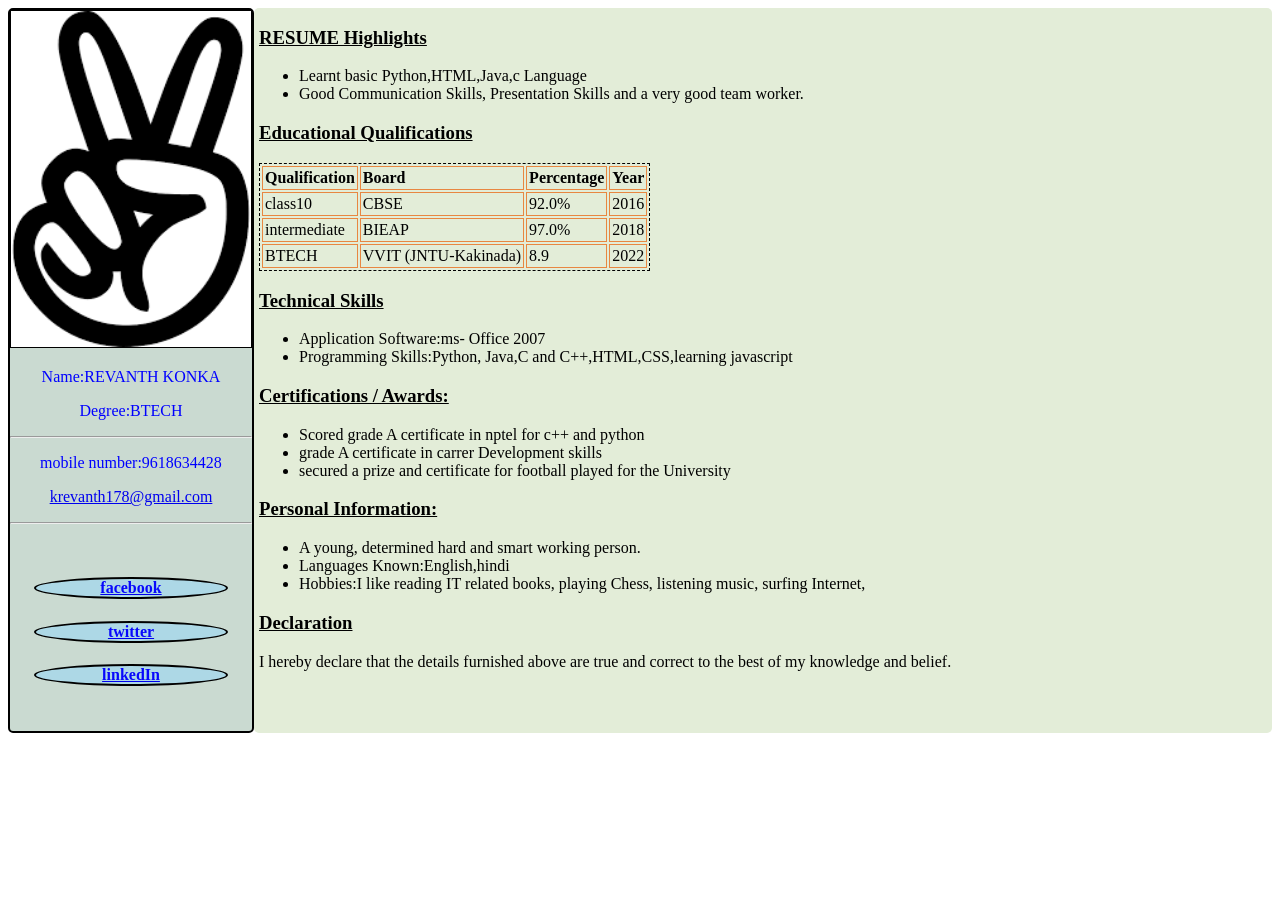
==== index.html @ 96109ff3 "changed to index" ====
<!DOCTYPE html>
<html>
 <head>
<link type="text/css" rel="stylesheet" href="resume.css"/> 
<title></title> 
<meta name="viewport" content="width=device-width,initial-scale=1.0">
</head>
<body>
    <div class="wrapper">
        <div class="personal-info">
            <img src="images.png" alt="images.png">
            <p style="color:blue;font-size: initial;">Name:REVANTH KONKA</p>
            <p style=color:blue>Degree:BTECH</p><hr>
            <p style=color:blue>mobile number:9618634428</p>
            <a href="mailto:krevanth178@gmail.com" target="_blank"><p id="email">krevanth178@gmail.com</p></a><hr>
            <div class="links">
                <a href="https://www.facebook.com/ "><h4 style="color:rgb(8, 8, 252)">facebook</h4></a>
                <a href="https://twitter.com/"><h4 style="color:rgb(8, 8, 252)">twitter</h4></a>
                <a href="https://www.linkedin.com/"><h4 style="color:rgb(8, 8, 252)">linkedIn</h4></a>
            </div>
            
        </div>  
        <div class="right">
            <h3>RESUME Highlights</h3>
            <p>
            <ul>
                <li>Learnt basic Python,HTML,Java,c Language</li>
                <li>Good Communication Skills, Presentation Skills and a very good team worker.</li></ul>
            </p>
            <h3>Educational Qualifications</h3>
            <table>
                <tr id="heading">
                    <td>Qualification</td>
                    <td>Board</td>
                    
                    <td>Percentage</td>
                    <td>Year</td>
                </tr>
                <tr>
                    <td>class10</td>
                    <td>CBSE</td>
                    <td>92.0%</td>
                    <td>2016</td>
                </tr>
                <tr>
                    <td>intermediate</td>
                    <td>BIEAP</td>
                    <td>97.0%</td>
                    <td>2018</td>
                </tr>
                <tr>
                    <td>BTECH</td>
                    <td>VVIT (JNTU-Kakinada)</td>
                    <td>8.9</td>
                    <td>2022</td>
                </tr>
            </table>
            <h3>Technical Skills</h3>
            <p>
            <ul>
                <li>
                <span>Application Software:</span>ms- Office 2007</li>
                <li>
                <span>Programming Skills:</span>Python, Java,C and C++,HTML,CSS,learning javascript</li></ul>
            </p>
            <h3>Certifications / Awards:</h3>
            <p>
            <ul>
                <li>Scored grade A certificate in nptel for c++ and python</li>
                <li>grade A certificate in carrer Development skills</li>
                <li>secured a prize and certificate for football played for the University</li></ul>
            </p>
            <h3>Personal Information:</h3>
            <p>
            <ul>
                <li>
                A young, determined hard and smart working person.
                <li>
                <span>Languages Known:</span>English,hindi</li>
                <li>
                <span>Hobbies:</span>I like reading  IT related books, playing Chess, listening music, surfing Internet, </li> </ul>
            </p>
            <h3>Declaration</h3>
            <p>
            I hereby declare that the details furnished above are true and correct to the best of my knowledge and belief.</p>
        </div> 
    </div>       
    </body>
</html>
---- resume.css ----
div
{
    border-radius: 5px;
    }
.wrapper{
    display: flex;
   
}
.personal-info{
        border: 2px solid black;
        text-align:center;
        background-color: rgba(61, 118, 86, 0.272);
 } 
 .links{
     padding:10%;
 }
 h4{
     border-radius: 60%;
     border: 2px solid black;
     background-color:lightblue;
 }
img{
    width:240px;
    border:1px solid black;

}  
.right
{
    float: left;
    padding-left:5px;
    width: 99%;
    background-color: #E3EDD8;
    }   
h3
{
    text-decoration: underline;
    }

table
{
    border: 1px dashed black;
    }
td
{
    padding: 2px;
    border: 1px solid #E88741;
}
#heading
{
    font-weight:bold;
    } 

@media only screen and (max-width:780px){
    .personal-info{
        width:100%;
        height:35%;
    }
    .right{
        width:100%;
        height:65%;
    }
    .wrapper{
        flex-wrap: wrap;
    }
}
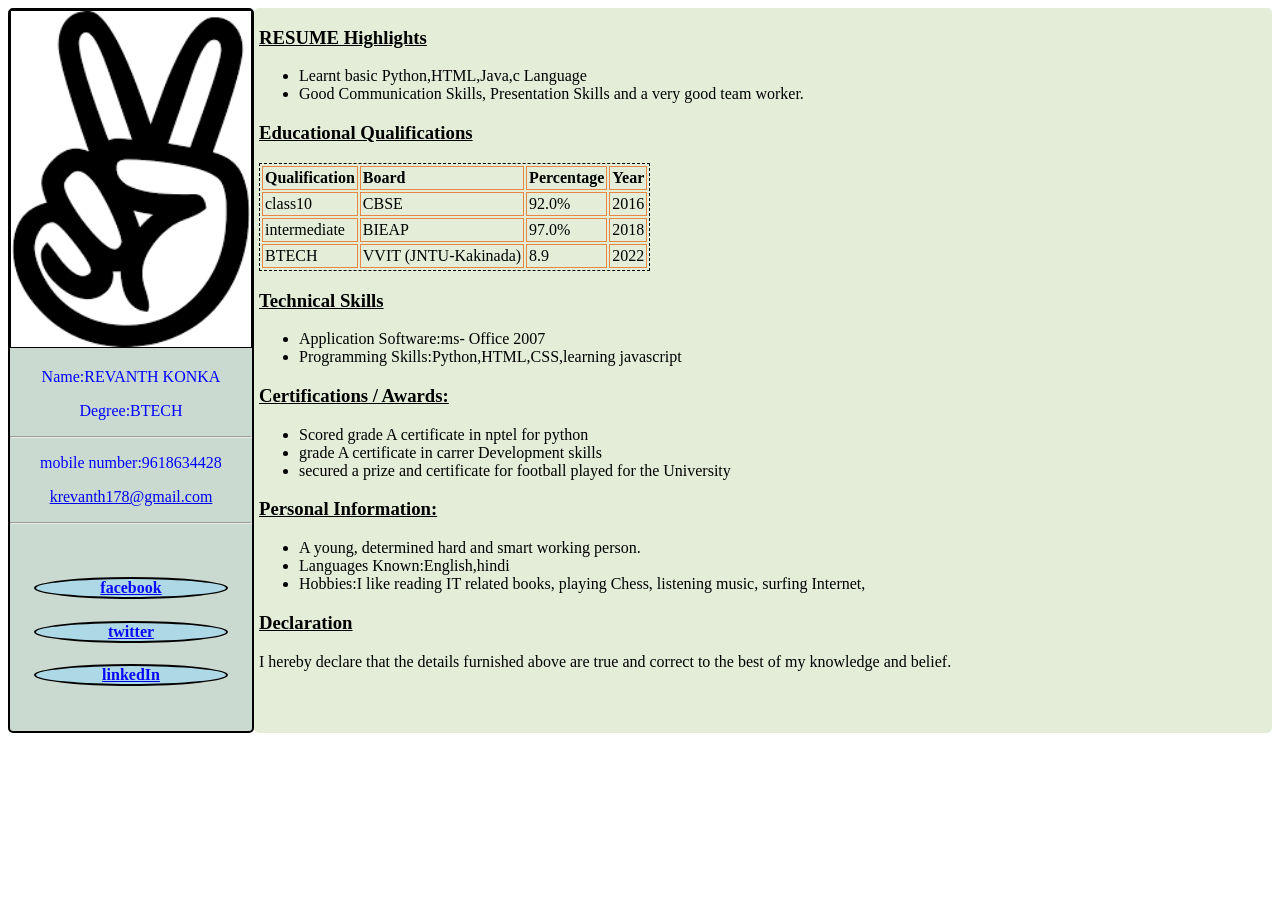
==== commit c5db83a7: "Update index.html" ====
--- a/index.html
+++ b/index.html
@@ -61,12 +61,12 @@
                 <li>
                 <span>Application Software:</span>ms- Office 2007</li>
                 <li>
-                <span>Programming Skills:</span>Python, Java,C and C++,HTML,CSS,learning javascript</li></ul>
+                <span>Programming Skills:</span>Python,HTML,CSS,learning javascript</li></ul>
             </p>
             <h3>Certifications / Awards:</h3>
             <p>
             <ul>
-                <li>Scored grade A certificate in nptel for c++ and python</li>
+                <li>Scored grade A certificate in nptel for python</li>
                 <li>grade A certificate in carrer Development skills</li>
                 <li>secured a prize and certificate for football played for the University</li></ul>
             </p>
@@ -86,4 +86,4 @@
         </div> 
     </div>       
     </body>
-</html>+</html>
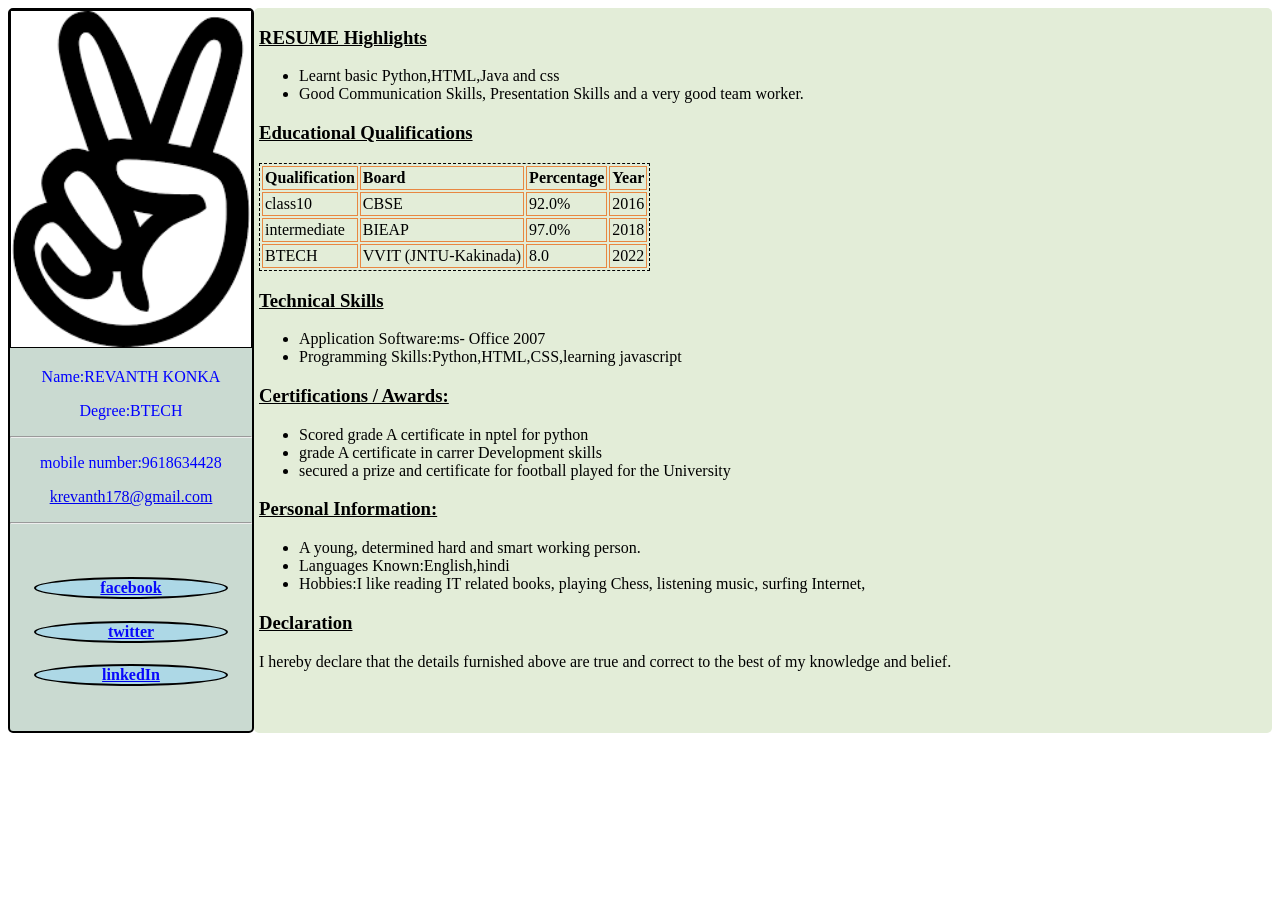
==== commit 15df4a07: "Update index.html" ====
--- a/index.html
+++ b/index.html
@@ -24,7 +24,7 @@
             <h3>RESUME Highlights</h3>
             <p>
             <ul>
-                <li>Learnt basic Python,HTML,Java,c Language</li>
+                <li>Learnt basic Python,HTML,Java and css</li>
                 <li>Good Communication Skills, Presentation Skills and a very good team worker.</li></ul>
             </p>
             <h3>Educational Qualifications</h3>
@@ -51,7 +51,7 @@
                 <tr>
                     <td>BTECH</td>
                     <td>VVIT (JNTU-Kakinada)</td>
-                    <td>8.9</td>
+                    <td>8.0</td>
                     <td>2022</td>
                 </tr>
             </table>
